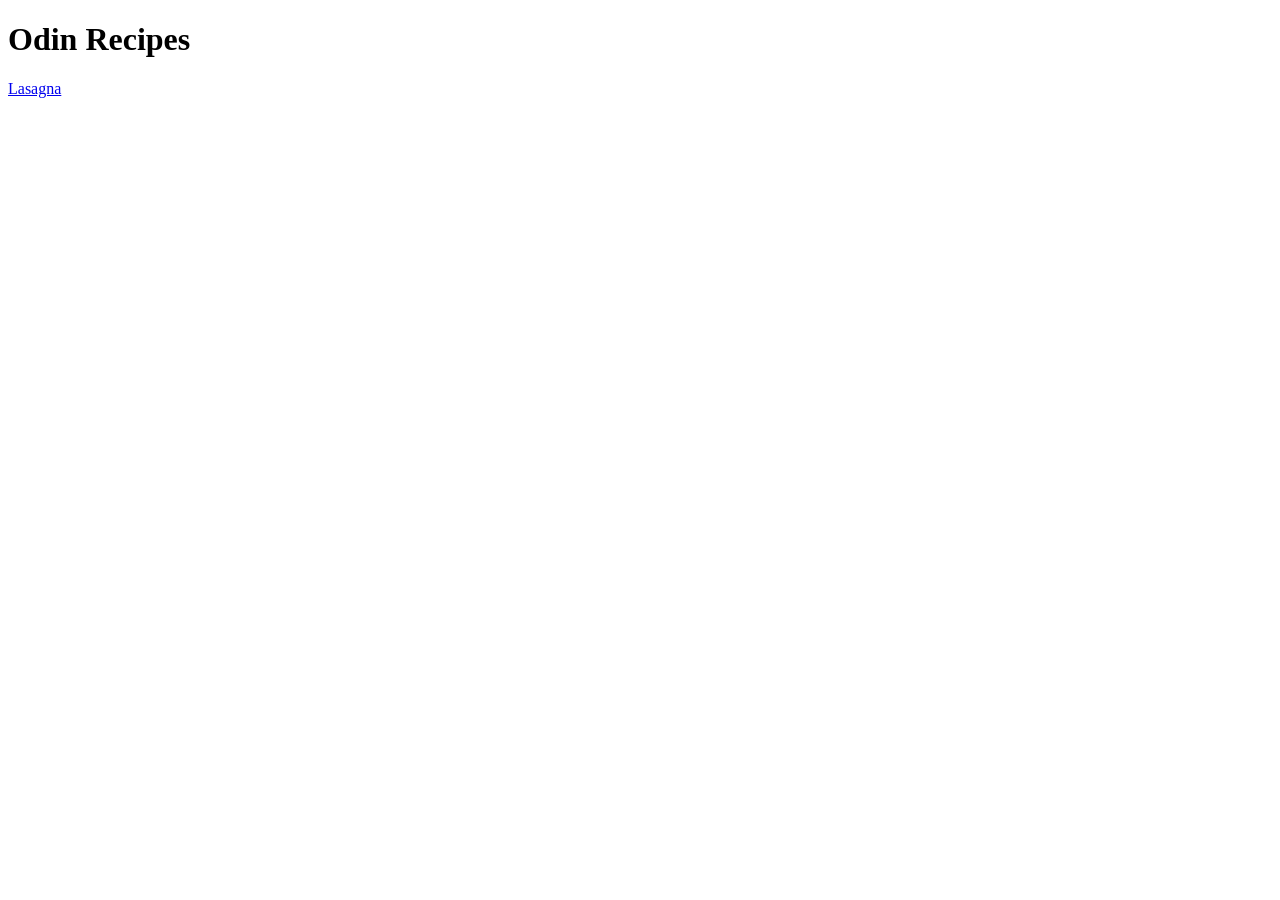
==== index.html @ d452393c "initial commit" ====
<!doctype html>
<html lang="en">
  <head>
    <meta charset="UTF-8" />
    <meta name="viewport" content="width=device-width, initial-scale=1.0" />
    <title>Odin-recipes</title>
  </head>
  <body>
    <h1>Odin Recipes</h1>
    <a href="recipes/lasagna.html">Lasagna</a>
  </body>
</html>
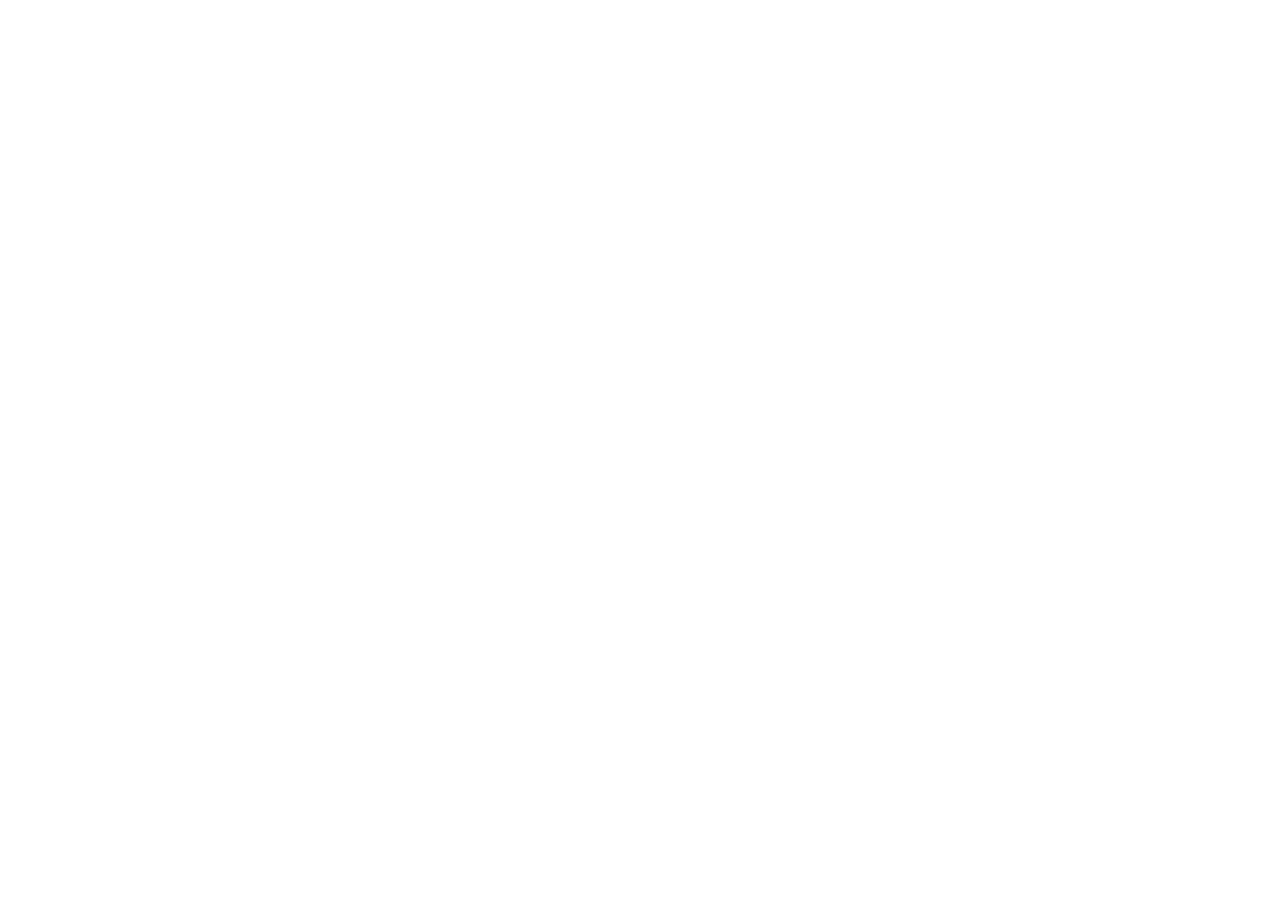
==== commit 05ad5063: "initial commit" ====
--- a/index.html
+++ b/index.html
@@ -3,10 +3,13 @@
   <head>
     <meta charset="UTF-8" />
     <meta name="viewport" content="width=device-width, initial-scale=1.0" />
-    <title>Odin-recipes</title>
+    <title>My Website</title>
+    <link rel="stylesheet" href="style.css" />
   </head>
   <body>
-    <h1>Odin Recipes</h1>
-    <a href="recipes/lasagna.html">Lasagna</a>
+    <p id="p1"></p>
+    <p id="p2"></p>
+    <p id="p3"></p>
+    <script src="index.js"></script>
   </body>
 </html>
--- a/style.css
+++ b/style.css
@@ -0,0 +1,4 @@
+body {
+    font-family: Verdana, Geneva, Tahoma, sans-serif;
+    font-size: 2em;
+}
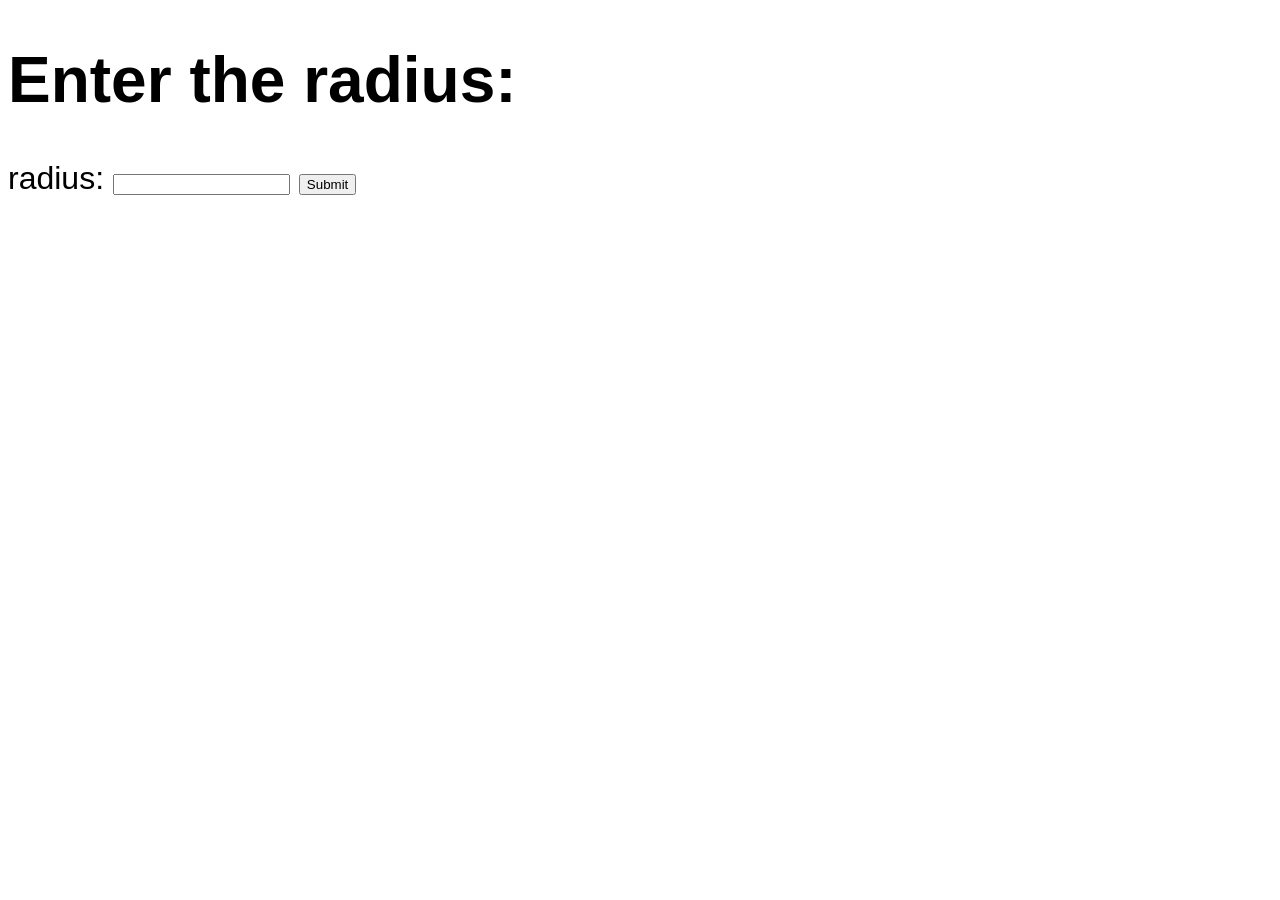
==== commit 345ed8ef: "initial commit" ====
--- a/index.html
+++ b/index.html
@@ -7,9 +7,13 @@
     <link rel="stylesheet" href="style.css" />
   </head>
   <body>
-    <p id="p1"></p>
-    <p id="p2"></p>
-    <p id="p3"></p>
+    <h1 id="myH1">Enter the radius:</h1>
+
+    <label>radius:</label>
+    <input type="text" id="myText" />
+    <button id="mySubmit">Submit</button>
+    <h3 id="myH3"></h3>
+
     <script src="index.js"></script>
   </body>
 </html>
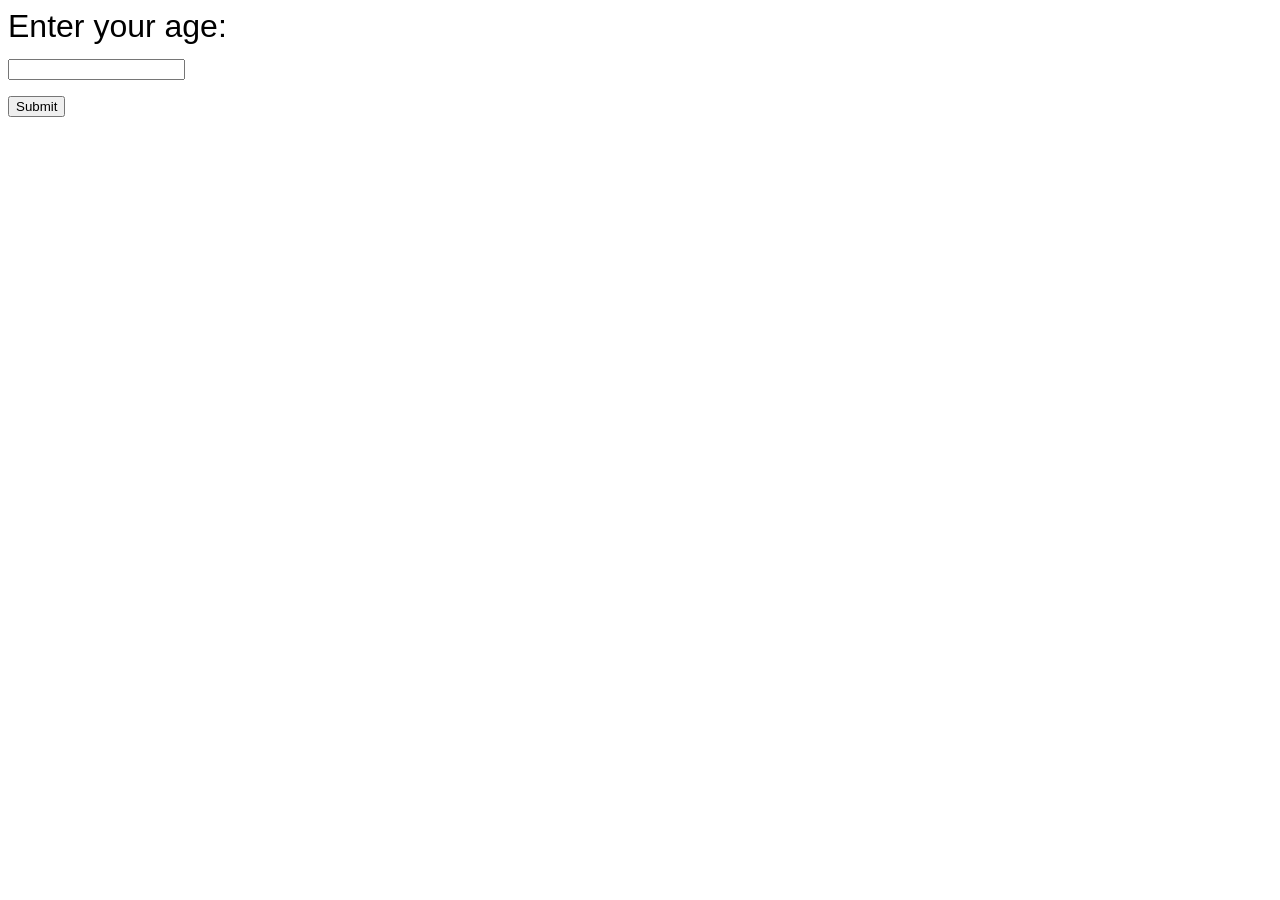
==== commit 8b433adc: "@" ====
--- a/index.html
+++ b/index.html
@@ -7,12 +7,10 @@
     <link rel="stylesheet" href="style.css" />
   </head>
   <body>
-    <h1 id="myH1">Enter the radius:</h1>
-
-    <label>radius:</label>
-    <input type="text" id="myText" />
-    <button id="mySubmit">Submit</button>
-    <h3 id="myH3"></h3>
+    <label>Enter your age:</label> <br />
+    <input type="text" id="myText" /> <br />
+    <button type="submit" id="mySubmit">Submit</button>
+    <p id="resultElement"></p>
 
     <script src="index.js"></script>
   </body>
